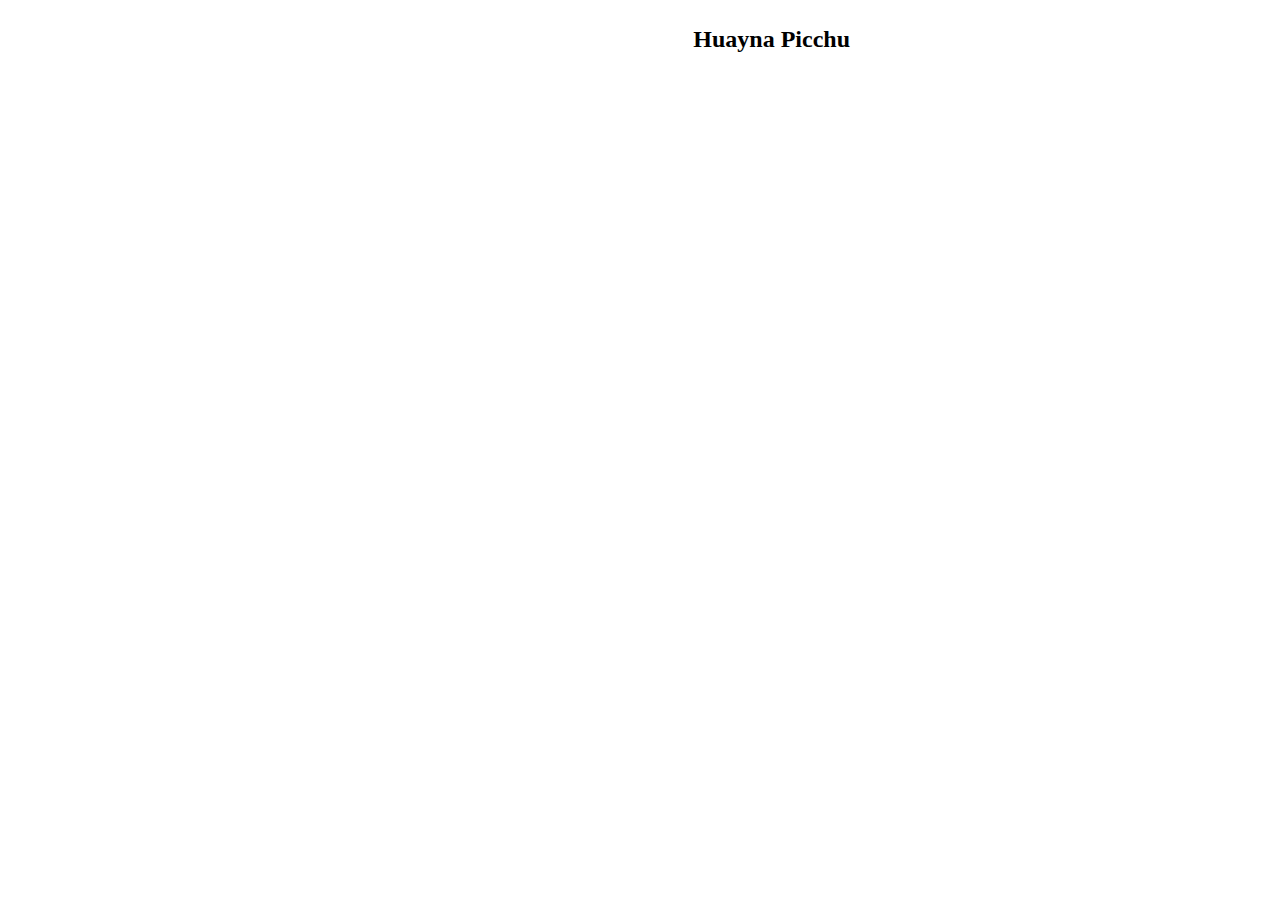
==== links_on_pic/index.html @ 2b764b82 "Proof-of-concept page positioning links over an image" ====
<!DOCTYPE html>
<html>
	<head>
		<title>Links Over Image</title>
	</head>
	<body>
		<style type="text/css">
		#hyper_picture {
			position: relative;
			margin: auto;
		    width: 600px;
		    height: 450px;
		}
		#hyper_picture a {
			position: absolute;
			font-weight: bold;
			font-size: 1.5em;
			text-decoration: none;
		}
		</style>

		<div id="hyper_picture" style="background: url(http://images.nationalgeographic.com/wpf/media-live/photos/000/247/cache/lost-city-machu-picchu-citadel_24713_600x450.jpg);">

			<a href="https://en.wikipedia.org/wiki/Machu_Picchu" style="bottom: 27%; left: 32%; color: white;">
				Machu Picchu
			</a>

			<a href="https://en.wikipedia.org/wiki/Huayna_Picchu" style="top: 4%; right: 15%; color: black">
				Huayna Picchu
			</a>

		</div>
	</body>
</html>
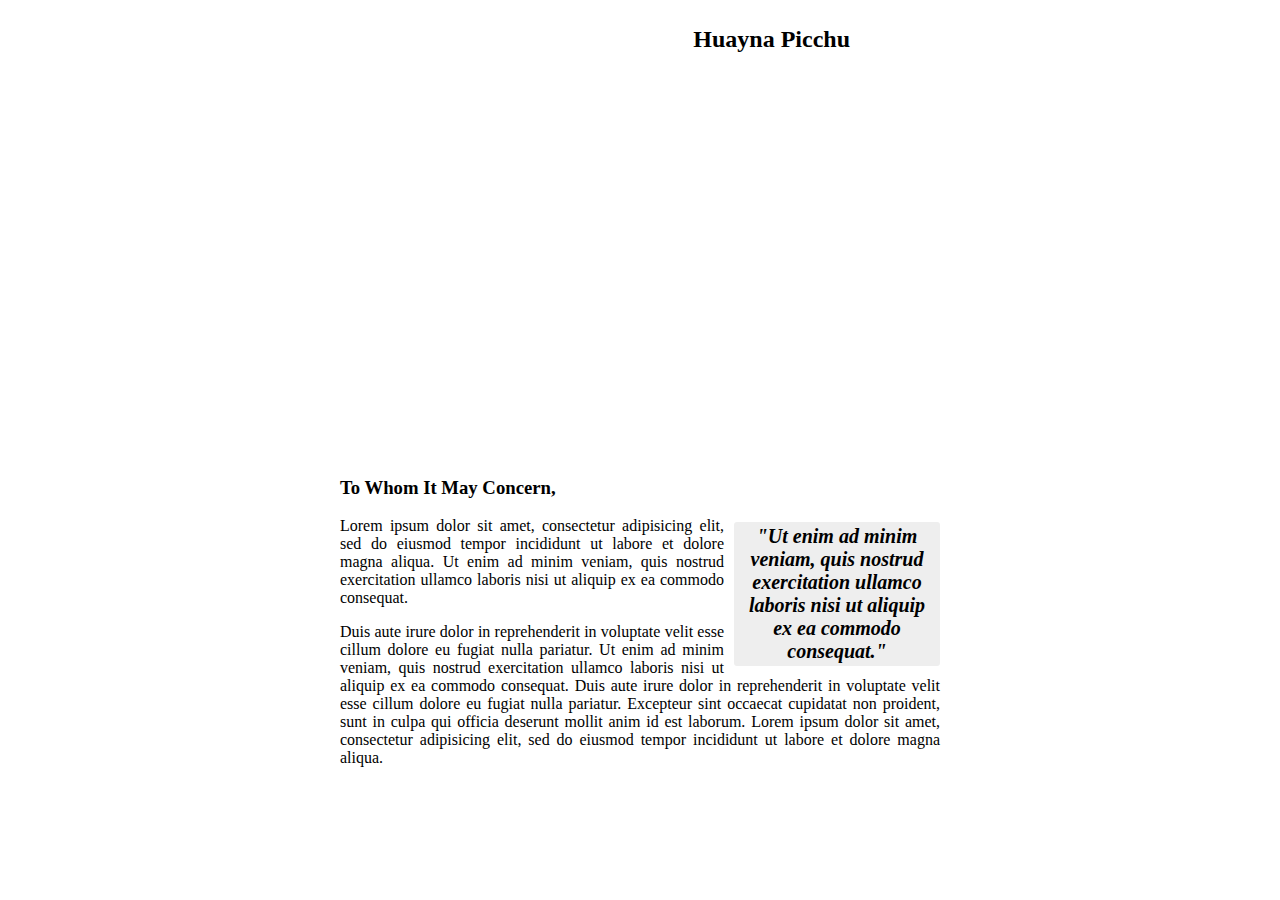
==== commit 6dcd87ce: "Proof-of-concept: floating quote blocks" ====
--- a/links_on_pic/index.html
+++ b/links_on_pic/index.html
@@ -17,6 +17,20 @@
 			font-size: 1.5em;
 			text-decoration: none;
 		}
+		.quote {
+			float: right;
+			width: 200px;
+			font-size: 1.25em;
+			font-weight: bold;
+			font-style: italic;
+			text-align: center;
+			margin-top: 5px;
+			margin-bottom: 5px;
+			margin-left: 10px;
+			padding: 3px;
+			border-radius: 3px;
+			background: #EEE;
+		}
 		</style>
 
 		<div id="hyper_picture" style="background: url(http://images.nationalgeographic.com/wpf/media-live/photos/000/247/cache/lost-city-machu-picchu-citadel_24713_600x450.jpg);">
@@ -30,5 +44,13 @@
 			</a>
 
 		</div>
+
+		<div style="width: 600px; margin: auto;">
+			<h3>To Whom It May Concern,</h3>
+			<p class="quote">&quot;Ut enim ad minim veniam, quis nostrud exercitation ullamco laboris nisi ut aliquip ex ea commodo consequat.&quot;</p>
+			<p style="text-align: justify;">Lorem ipsum dolor sit amet, consectetur adipisicing elit, sed do eiusmod tempor incididunt ut labore et dolore magna aliqua. Ut enim ad minim veniam, quis nostrud exercitation ullamco laboris nisi ut aliquip ex ea commodo consequat.</p>
+			<p style="text-align: justify;">Duis aute irure dolor in reprehenderit in voluptate velit esse cillum dolore eu fugiat nulla pariatur. Ut enim ad minim veniam, quis nostrud exercitation ullamco laboris nisi ut aliquip ex ea commodo consequat. Duis aute irure dolor in reprehenderit in voluptate velit esse cillum dolore eu fugiat nulla pariatur. Excepteur sint occaecat cupidatat non proident, sunt in culpa qui officia deserunt mollit anim id est laborum. Lorem ipsum dolor sit amet, consectetur adipisicing elit, sed do eiusmod tempor incididunt ut labore et dolore magna aliqua.</p>
+		</div>
+
 	</body>
 </html>
